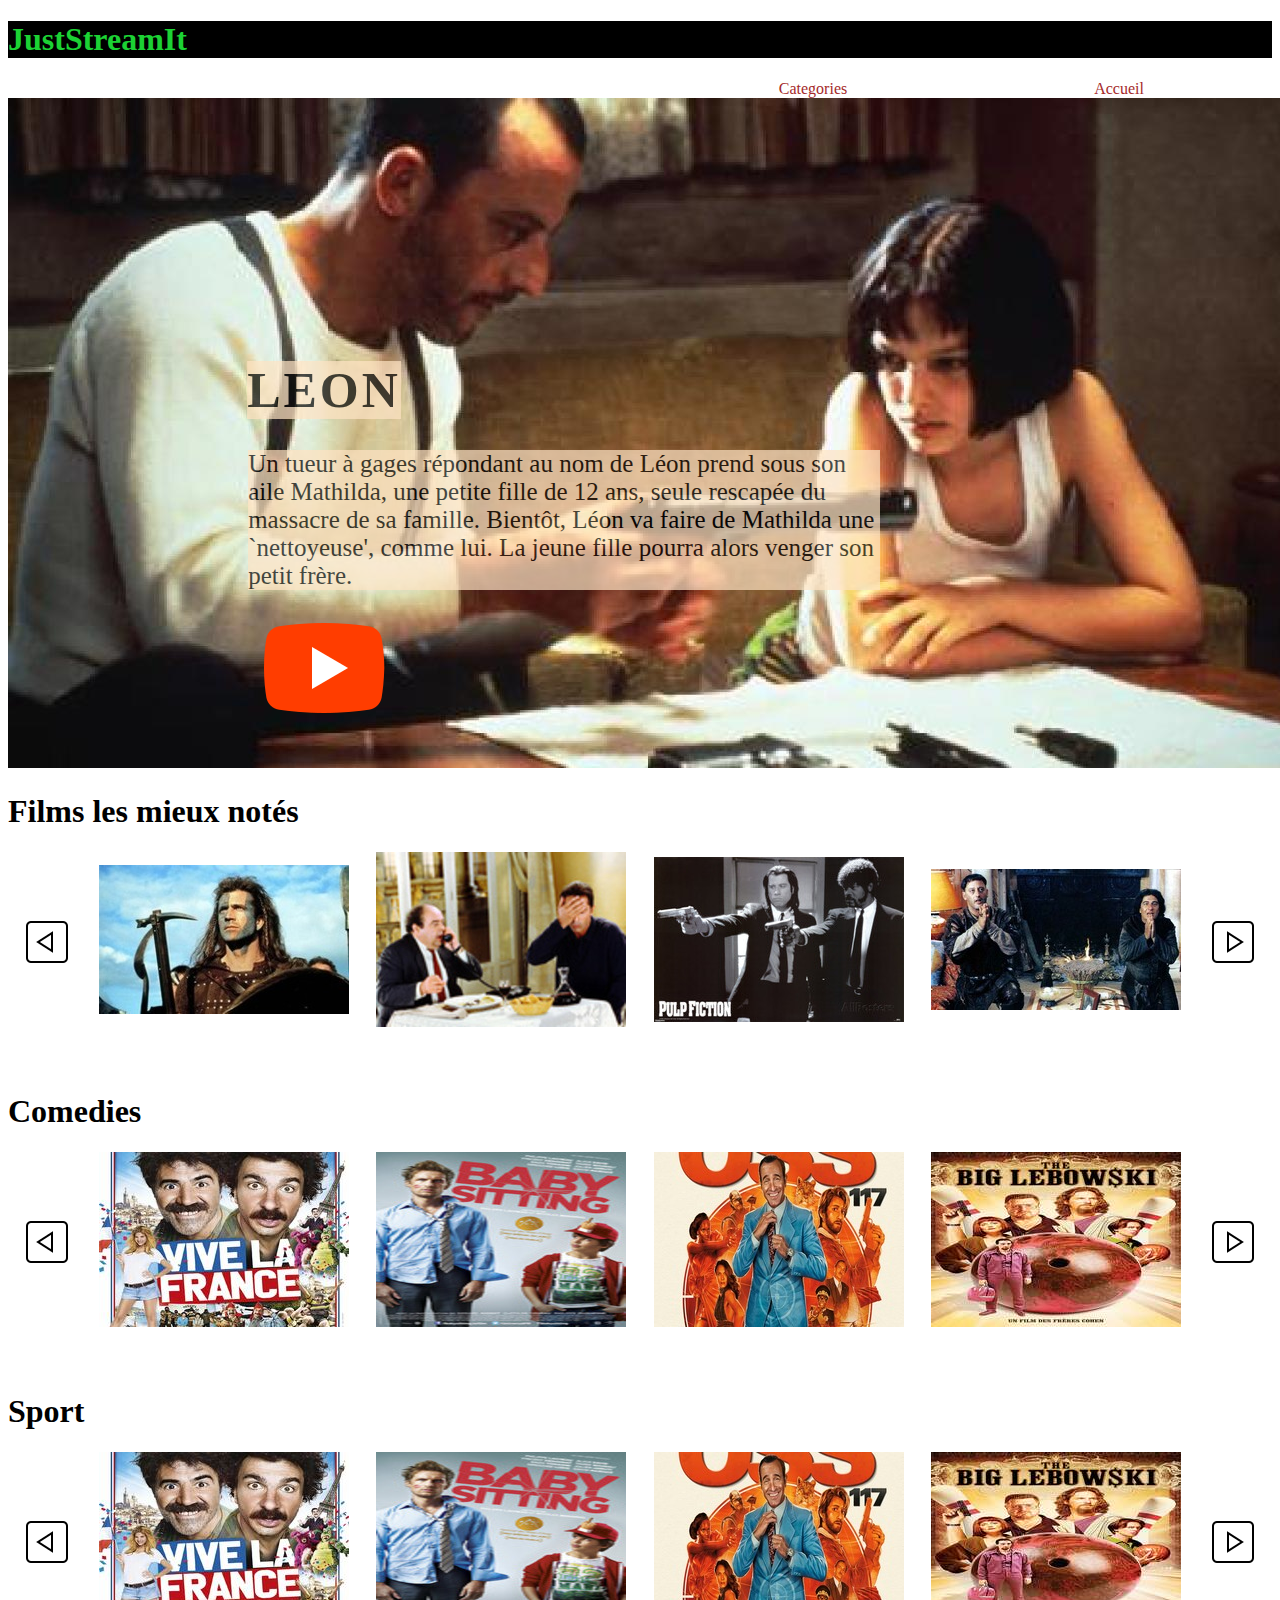
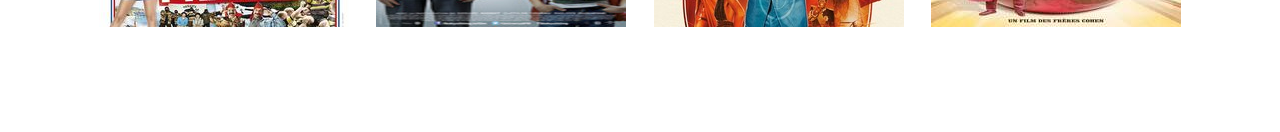
==== script.html @ 581f1e3d "Premier commit" ====
<!DOCTYPE html>
<html>
  <head>
    <meta charset="utf-8" />
    <link rel="stylesheet" href="style.css">
    <title>JustStreamIt</title>
  </head>

  <body>
    <header>
      <h1>JustStreamIt</h1>
    </header>

    <nav>
      <ul id="listeHeader">
        <li class="menu">Accueil</li>
        <li class="menu">Categories</li>
      </ul>
    </nav>

    <section class="meilleur_film">
        <h1 class="titre_meilleur_film">Leon</h1>   <!-- Meilleur film -->
        <p id="leon_p">Un tueur à gages répondant au nom de Léon prend sous son aile Mathilda, une petite fille 
          de 12 ans, seule rescapée du massacre de sa famille. Bientôt, Léon va faire de Mathilda 
          une `nettoyeuse', comme lui. La jeune fille pourra alors venger son petit frère.</p>
        <img class="bouton_play" src="images/bouton_play.png" alt="Bouton pour lancer la video">
      
      
      <div>
        <img src="images/leon.jpg" alt="Image du film Leon" /> 
      </div>
    </section>
    
    <section id="meilleurs_notes">
      <h1>Films les mieux notés</h1>

      <div class="container_movies">
        <div class="previous_button">
          <img id="js_previous" src="images/icon_precedent.png" alt="Icone precedent">
        </div>
        
        <div class="movie">
            <img id="js_meilleurs_notes_1"  class="element_image" src="images/braveheart_mini.jpg" alt="Image du film braveheart" />
        </div>

        <div class="movie">
            <img id="js_meilleurs_notes_2" class="element_image" src="images/diner_con_mini.jpg" alt="Image du film le diner de con" />
        </div>

        <div class="movie">
            <img id="js_meilleurs_notes_3" class="element_image" src="images/pulp_fiction_mini.jpg" alt="Image du film pulp fiction" />
        </div>  
        
        <div class="movie">
            <img id="js_meilleurs_notes_4" class="element_image" src="images/visiteurs_mini.jpg" alt="Image du film les visiteurs" />
        </div>

        <div class="next_button">
          <img src="images/icon_suivant.png" alt="Icone icon_suivant">
        </div>
      </div>
    </section>

    <section id="comedies">
      <h1>Comedies</h1>

      <div class="container_movies">
          <div class="previous_button">
            <img src="images/icon_precedent.png" alt="Icone precedent">
          </div>
          
          <div class="movie">
              <img id="js_comedy_0" class="element_image" src="images/vive_la_france_mini.jpg" alt="Image du film vive la france" />
          </div>

          <div class="movie">
              <img id="js_comedy_1" class="element_image" src="images/baby_sitting_mini.jpg" alt="Image du film baby sitting" />
          </div>

          <div class="movie">
              <img id="js_comedy_2" class="element_image" src="images/oss_117_mini.jpg" alt="Image du film OSS 117" />
          </div>  
          
          <div class="movie">
              <img id="js_comedy_3" class="element_image" src="images/the_big_lebowski_mini.jpg" alt="Image du film The big lebowski" />
          </div>

          <div class="next_button">
            <img src="images/icon_suivant.png" alt="Icone icon_suivant">
          </div>
      </div>
    </section>

    <section id="sport">
      <h1>Sport</h1>

      <div class="container_movies">
          <div class="previous_button">
            <img src="images/icon_precedent.png" alt="Icone precedent">
          </div>
          
          <div class="movie">
              <img id="js_sport_0" class="element_image" src="images/vive_la_france_mini.jpg" alt="Image du film vive la france" />
          </div>

          <div class="movie">
              <img id="js_sport_1" class="element_image" src="images/baby_sitting_mini.jpg" alt="Image du film baby sitting" />
          </div>

          <div class="movie">
              <img id="js_sport_2" class="element_image" src="images/oss_117_mini.jpg" alt="Image du film OSS 117" />
          </div>  
          
          <div class="movie">
              <img id="js_sport_3" class="element_image" src="images/the_big_lebowski_mini.jpg" alt="Image du film The big lebowski" />
          </div>

          <div class="next_button">
            <img src="images/icon_suivant.png" alt="Icone icon_suivant">
          </div>
      </div>
    </section>


    <section>
      <p id="test_du_js"></p>
      <img id="test_img" src="" alt="">
    </section>

    <section>
      <img id="img_js" src="" alt="">
    </section>
    
    <script type="module" src="app.js" ></script>
    
  </body>
</html>
---- style.css ----
header
{
    background-color: black;
    color: rgb(28, 210, 52);
}

nav ul
{
    list-style-type: none;
}

nav li
{
    float: right;
    width: 25%;
    text-align: center;
    color: brown;
}

nav
{
    width: 100%;
    margin: 0 auto;
}

.meilleur_film 
{
    position: relative;
    text-align: center;
    color: rgb(40, 31, 165);
}

.bouton_play
{
    position: absolute;
    top: 85%;
    left: 25%;
    transform: translate(-50%, -50%);
}

#leon_p
{
    color: black;
    font-size: 25px;
    background-color: bisque;
    opacity: 0.70;
    position: absolute;
    text-align: left;
    top: 60%;
    left: 25%;
    width: 50%;
    margin-left: 19%;

    transform: translate(-50%, -50%);
}

.titre_meilleur_film
{
    color: black;
    font-size: 50px;
    font-weight: bold;
    text-transform: uppercase;
    letter-spacing: 3px;
    background-color: bisque;
    opacity: 0.70;
    position: absolute;
    top: 40%;
    left: 25%;
    transform: translate(-50%, -50%);
}

.container_movies
{
    display: flex;
    justify-content: space-around;
}

.container_movies > div
{
    text-align: center;
    line-height: 100px;
}

.movie
{
    align-self: center;
}

.previous_button, .next_button
{
    align-self: center;
}
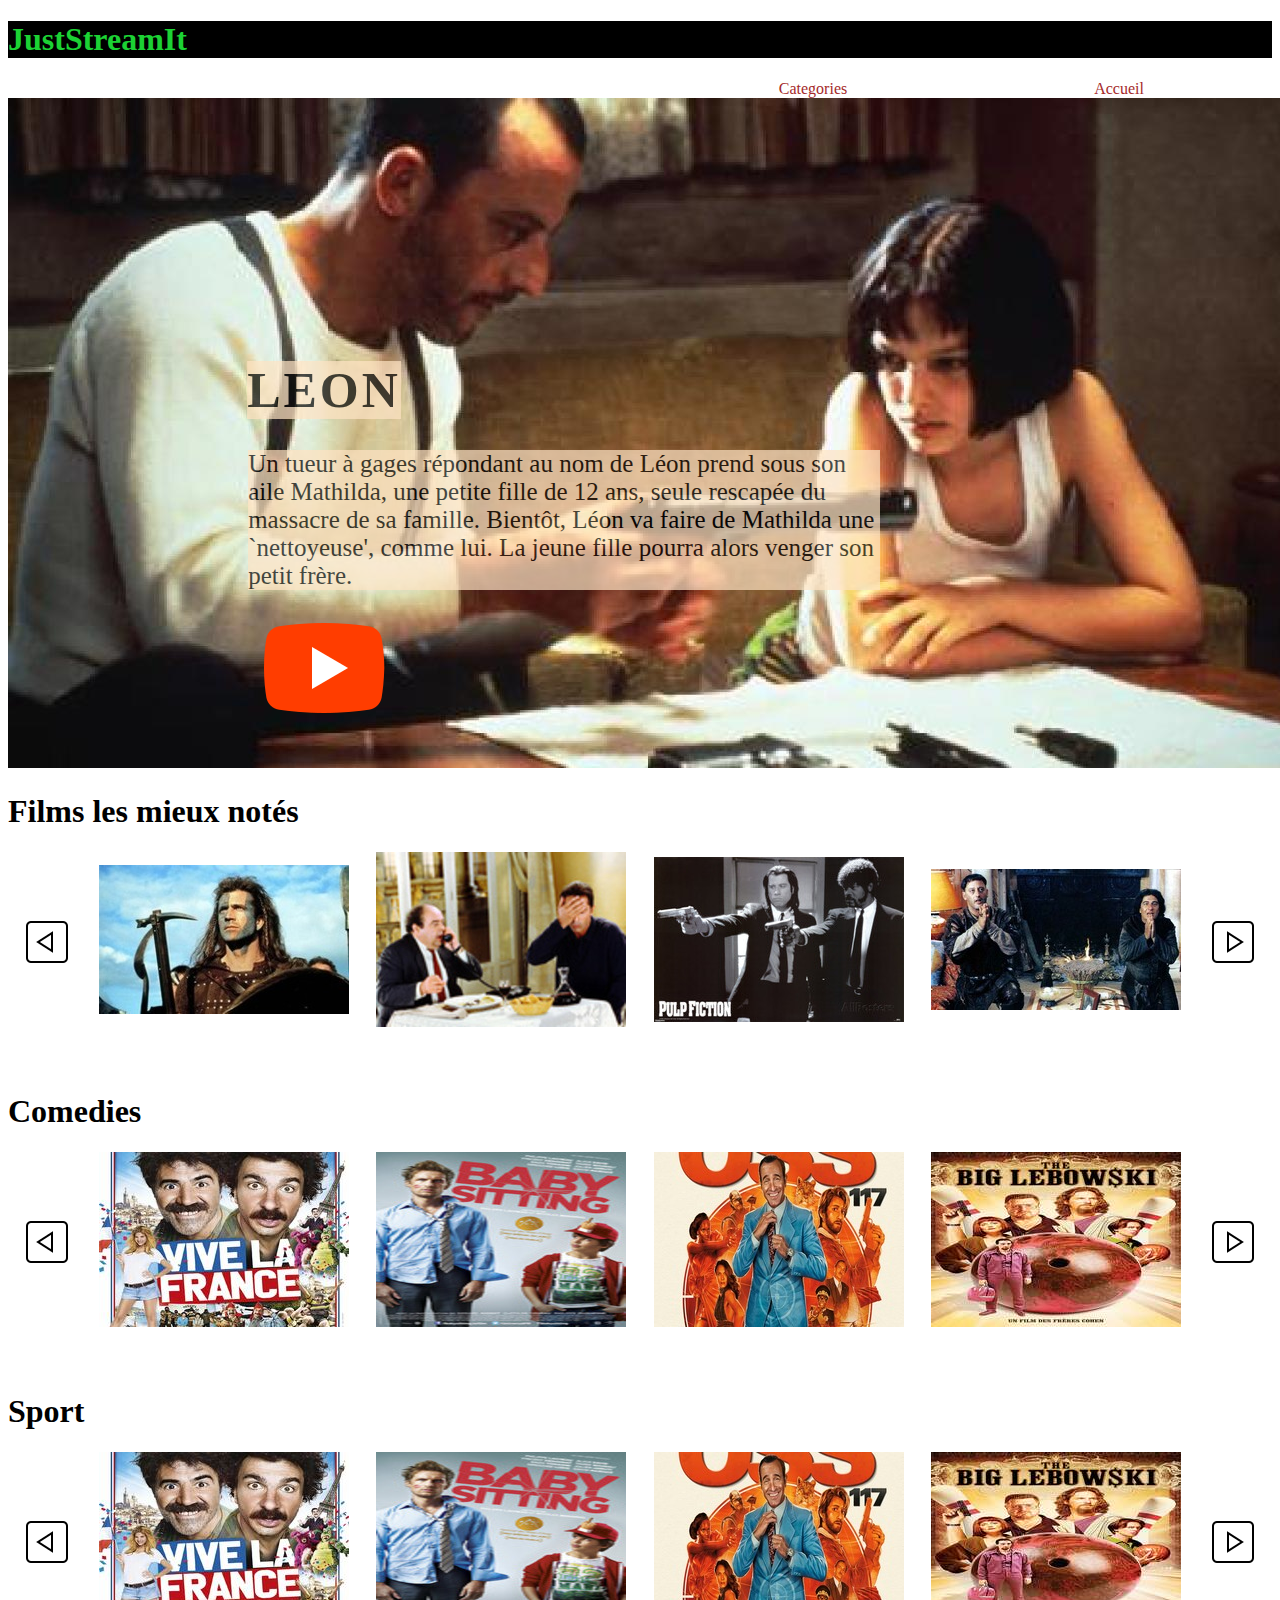
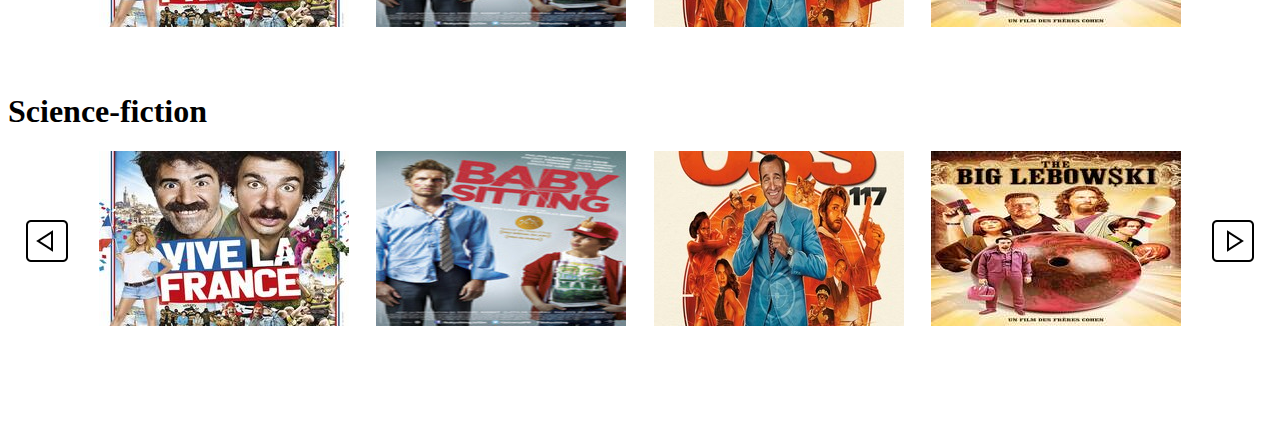
==== commit 43d3a1b0: "Ajoute de la categorie 'Science-fiction'" ====
--- a/script.html
+++ b/script.html
@@ -123,6 +123,35 @@
       </div>
     </section>
 
+    <section id="sci_fi">
+      <h1>Science-fiction</h1>
+
+      <div class="container_movies">
+          <div class="previous_button">
+            <img src="images/icon_precedent.png" alt="Icone precedent">
+          </div>
+          
+          <div class="movie">
+              <img id="js_sci_fi_0" class="element_image" src="images/vive_la_france_mini.jpg" alt="Image du film vive la france" />
+          </div>
+
+          <div class="movie">
+              <img id="js_sci_fi_1" class="element_image" src="images/baby_sitting_mini.jpg" alt="Image du film baby sitting" />
+          </div>
+
+          <div class="movie">
+              <img id="js_sci_fi_2" class="element_image" src="images/oss_117_mini.jpg" alt="Image du film OSS 117" />
+          </div>  
+          
+          <div class="movie">
+              <img id="js_sci_fi_3" class="element_image" src="images/the_big_lebowski_mini.jpg" alt="Image du film The big lebowski" />
+          </div>
+
+          <div class="next_button">
+            <img src="images/icon_suivant.png" alt="Icone icon_suivant">
+          </div>
+      </div>
+    </section>
 
     <section>
       <p id="test_du_js"></p>
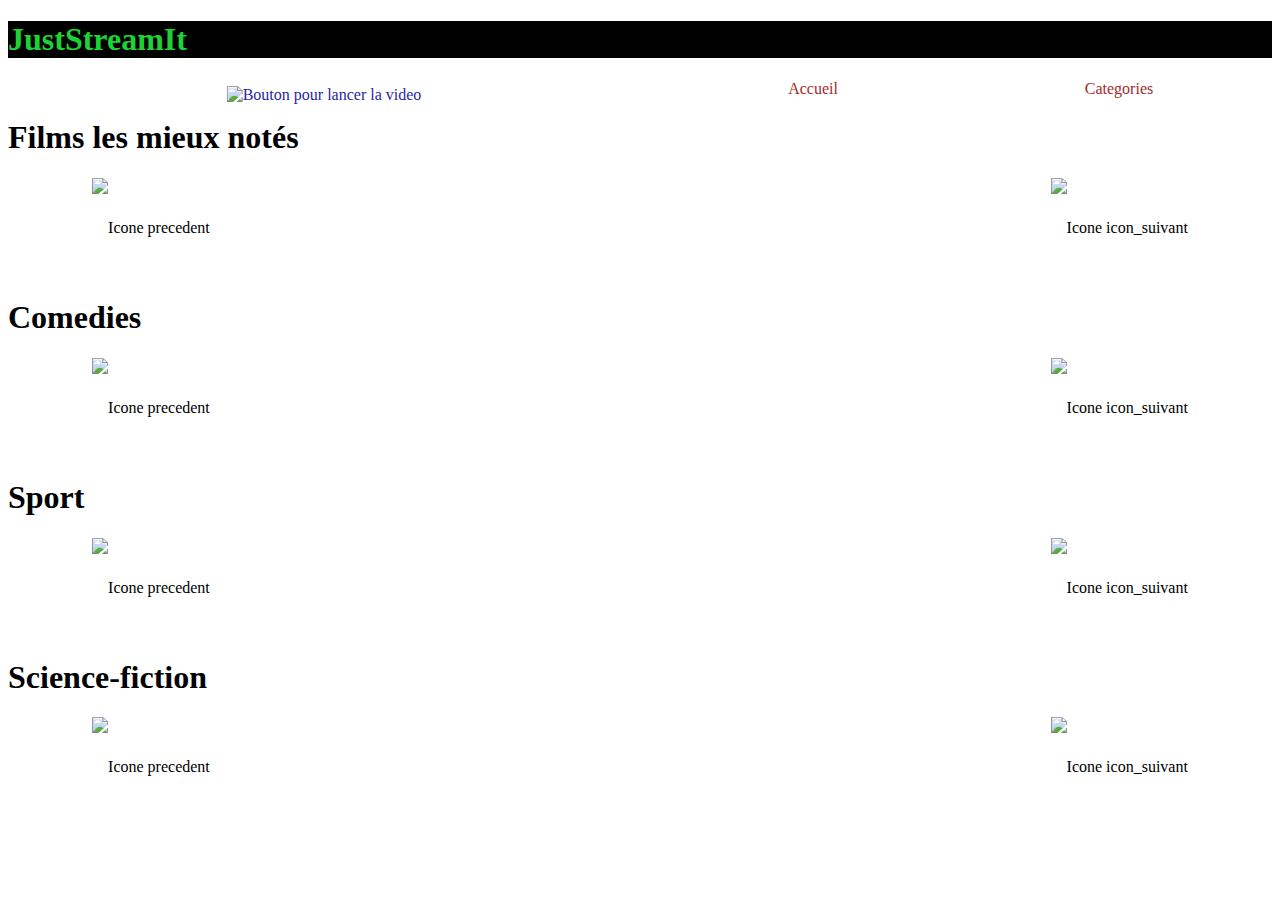
==== commit 15b55bba: "Fonctions de bases JS misent en place" ====
--- a/script.html
+++ b/script.html
@@ -15,21 +15,17 @@
 
     <nav>
       <ul id="listeHeader">
+        <li class="menu">Categories</li>
         <li class="menu">Accueil</li>
-        <li class="menu">Categories</li>
       </ul>
     </nav>
 
     <section class="meilleur_film">
-        <h1 class="titre_meilleur_film">Leon</h1>   <!-- Meilleur film -->
-        <p id="leon_p">Un tueur à gages répondant au nom de Léon prend sous son aile Mathilda, une petite fille 
-          de 12 ans, seule rescapée du massacre de sa famille. Bientôt, Léon va faire de Mathilda 
-          une `nettoyeuse', comme lui. La jeune fille pourra alors venger son petit frère.</p>
+        <h1 id="titre_meilleur_film"></h1>
+        <p id="meilleur_film_p"></p>
         <img class="bouton_play" src="images/bouton_play.png" alt="Bouton pour lancer la video">
-      
-      
       <div>
-        <img src="images/leon.jpg" alt="Image du film Leon" /> 
+        <img id="js_meilleurs_film" src="" alt="" /> 
       </div>
     </section>
     
@@ -42,19 +38,19 @@
         </div>
         
         <div class="movie">
-            <img id="js_meilleurs_notes_1"  class="element_image" src="images/braveheart_mini.jpg" alt="Image du film braveheart" />
+            <img id="js_meilleurs_notes_0"  class="element_image" src="" alt="" />
         </div>
 
         <div class="movie">
-            <img id="js_meilleurs_notes_2" class="element_image" src="images/diner_con_mini.jpg" alt="Image du film le diner de con" />
+            <img id="js_meilleurs_notes_1" class="element_image" src="" alt="" />
         </div>
 
         <div class="movie">
-            <img id="js_meilleurs_notes_3" class="element_image" src="images/pulp_fiction_mini.jpg" alt="Image du film pulp fiction" />
+            <img id="js_meilleurs_notes_2" class="element_image" src="" alt="" />
         </div>  
         
         <div class="movie">
-            <img id="js_meilleurs_notes_4" class="element_image" src="images/visiteurs_mini.jpg" alt="Image du film les visiteurs" />
+            <img id="js_meilleurs_notes_3" class="element_image" src="" alt="" />
         </div>
 
         <div class="next_button">
@@ -72,19 +68,19 @@
           </div>
           
           <div class="movie">
-              <img id="js_comedy_0" class="element_image" src="images/vive_la_france_mini.jpg" alt="Image du film vive la france" />
+              <img id="js_comedy_0" class="element_image" src="" alt="" />
           </div>
 
           <div class="movie">
-              <img id="js_comedy_1" class="element_image" src="images/baby_sitting_mini.jpg" alt="Image du film baby sitting" />
+              <img id="js_comedy_1" class="element_image" src="" alt="" />
           </div>
 
           <div class="movie">
-              <img id="js_comedy_2" class="element_image" src="images/oss_117_mini.jpg" alt="Image du film OSS 117" />
+              <img id="js_comedy_2" class="element_image" src="" alt="" />
           </div>  
           
           <div class="movie">
-              <img id="js_comedy_3" class="element_image" src="images/the_big_lebowski_mini.jpg" alt="Image du film The big lebowski" />
+              <img id="js_comedy_3" class="element_image" src="" alt="" />
           </div>
 
           <div class="next_button">
@@ -102,19 +98,19 @@
           </div>
           
           <div class="movie">
-              <img id="js_sport_0" class="element_image" src="images/vive_la_france_mini.jpg" alt="Image du film vive la france" />
+              <img id="js_sport_0" class="element_image" src="" alt="" />
           </div>
 
           <div class="movie">
-              <img id="js_sport_1" class="element_image" src="images/baby_sitting_mini.jpg" alt="Image du film baby sitting" />
+              <img id="js_sport_1" class="element_image" src="" alt="" />
           </div>
 
           <div class="movie">
-              <img id="js_sport_2" class="element_image" src="images/oss_117_mini.jpg" alt="Image du film OSS 117" />
+              <img id="js_sport_2" class="element_image" src="" alt="" />
           </div>  
           
           <div class="movie">
-              <img id="js_sport_3" class="element_image" src="images/the_big_lebowski_mini.jpg" alt="Image du film The big lebowski" />
+              <img id="js_sport_3" class="element_image" src="" alt="" />
           </div>
 
           <div class="next_button">
@@ -132,19 +128,19 @@
           </div>
           
           <div class="movie">
-              <img id="js_sci_fi_0" class="element_image" src="images/vive_la_france_mini.jpg" alt="Image du film vive la france" />
+              <img id="js_sci_fi_0" class="element_image" src="" alt="" />
           </div>
 
           <div class="movie">
-              <img id="js_sci_fi_1" class="element_image" src="images/baby_sitting_mini.jpg" alt="Image du film baby sitting" />
+              <img id="js_sci_fi_1" class="element_image" src="" alt="" />
           </div>
 
           <div class="movie">
-              <img id="js_sci_fi_2" class="element_image" src="images/oss_117_mini.jpg" alt="Image du film OSS 117" />
+              <img id="js_sci_fi_2" class="element_image" src="" alt="" />
           </div>  
           
           <div class="movie">
-              <img id="js_sci_fi_3" class="element_image" src="images/the_big_lebowski_mini.jpg" alt="Image du film The big lebowski" />
+              <img id="js_sci_fi_3" class="element_image" src="" alt="" />
           </div>
 
           <div class="next_button">
@@ -152,15 +148,6 @@
           </div>
       </div>
     </section>
-
-    <section>
-      <p id="test_du_js"></p>
-      <img id="test_img" src="" alt="">
-    </section>
-
-    <section>
-      <img id="img_js" src="" alt="">
-    </section>
     
     <script type="module" src="app.js" ></script>
     
--- a/style.css
+++ b/style.css
@@ -38,7 +38,7 @@
     transform: translate(-50%, -50%);
 }
 
-#leon_p
+#meilleur_film_p
 {
     color: black;
     font-size: 25px;
@@ -54,7 +54,7 @@
     transform: translate(-50%, -50%);
 }
 
-.titre_meilleur_film
+#titre_meilleur_film
 {
     color: black;
     font-size: 50px;
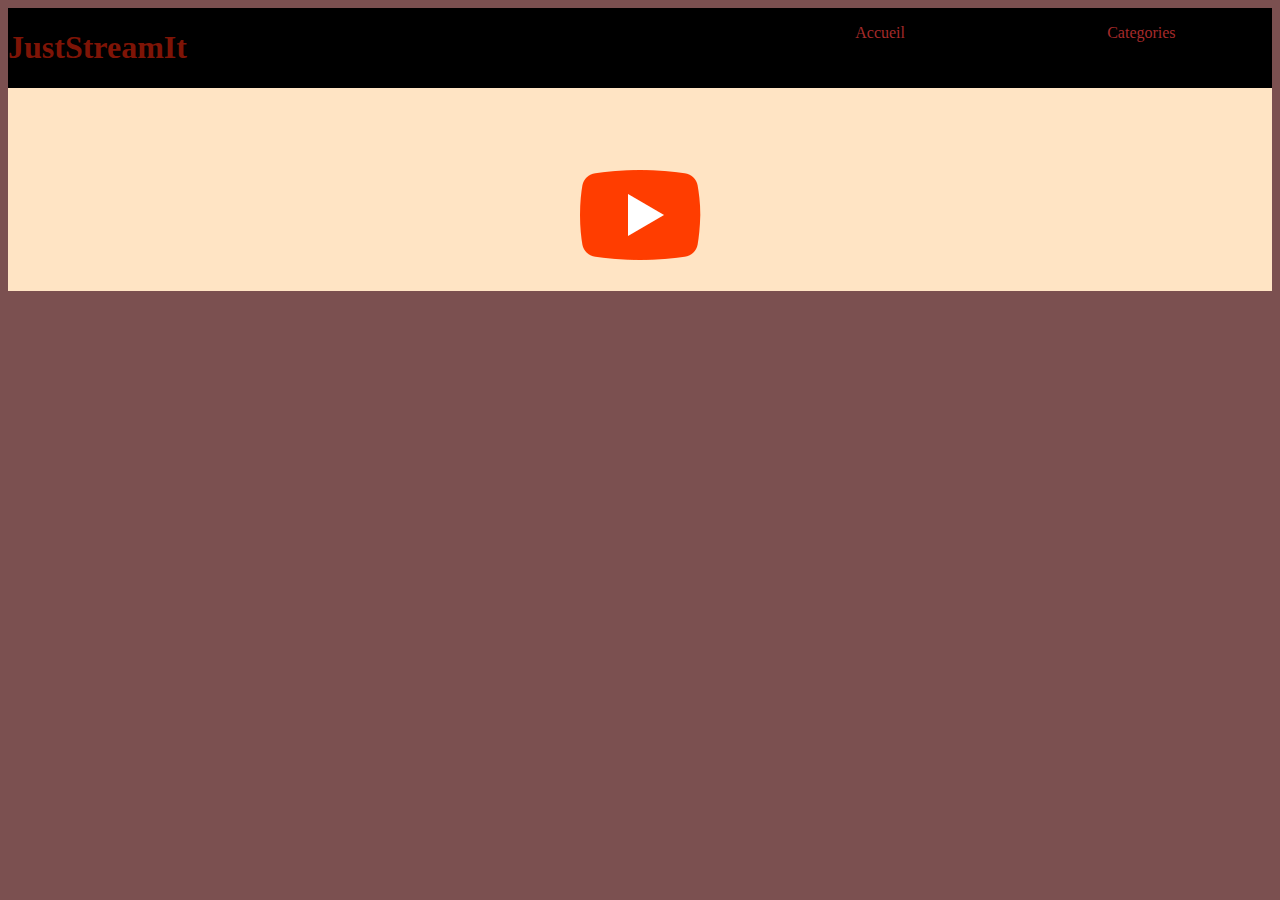
==== commit 819f2107: "Division du fichier JS en deux" ====
--- a/script.html
+++ b/script.html
@@ -11,25 +11,33 @@
   <body>
     <header>
       <h1>JustStreamIt</h1>
+      <nav>
+        <ul id="listeHeader">
+          <li class="menu">Categories</li>
+          <li class="menu">Accueil</li>
+        </ul>
+      </nav>
     </header>
 
-    <nav>
-      <ul id="listeHeader">
-        <li class="menu">Categories</li>
-        <li class="menu">Accueil</li>
-      </ul>
-    </nav>
 
     <section class="meilleur_film">
-        <h1 id="titre_meilleur_film"></h1>
-        <p id="meilleur_film_p"></p>
-        <img class="bouton_play" src="images/bouton_play.png" alt="Bouton pour lancer la video">
+      <div id="flex">
+        <div>
+          <h1 id="titre_meilleur_film"></h1>
+        </div>
+        <div>
+          <p id="meilleur_film_p"></p>
+        </div>
+        <div>
+          <img class="bouton_play" src="images/bouton_play.png" alt="Bouton pour lancer la video">
+        </div>
+    </div>
       <div>
         <img id="js_meilleurs_film" src="" alt="" /> 
       </div>
     </section>
     
-    <section id="meilleurs_notes">
+    <!-- <section id="meilleurs_notes">
       <h1>Films les mieux notés</h1>
 
       <div class="container_movies">
@@ -147,8 +155,10 @@
             <img src="images/icon_suivant.png" alt="Icone icon_suivant">
           </div>
       </div>
-    </section>
+    </section> -->
     
+    <section id="root"> </section>
+
     <script type="module" src="app.js" ></script>
     
   </body>
--- a/style.css
+++ b/style.css
@@ -1,7 +1,16 @@
+/* body
+{
+    display: flex;
+    justify-content:  space-between;
+    flex-direction: column;
+    align-items: left;
+} */
+
 header
 {
-    background-color: black;
-    color: rgb(28, 210, 52);
+    display: flex;
+    background-color: rgb(0, 0, 0);
+    color: rgb(126, 20, 6);
 }
 
 nav ul
@@ -23,53 +32,7 @@
     margin: 0 auto;
 }
 
-.meilleur_film 
-{
-    position: relative;
-    text-align: center;
-    color: rgb(40, 31, 165);
-}
-
-.bouton_play
-{
-    position: absolute;
-    top: 85%;
-    left: 25%;
-    transform: translate(-50%, -50%);
-}
-
-#meilleur_film_p
-{
-    color: black;
-    font-size: 25px;
-    background-color: bisque;
-    opacity: 0.70;
-    position: absolute;
-    text-align: left;
-    top: 60%;
-    left: 25%;
-    width: 50%;
-    margin-left: 19%;
-
-    transform: translate(-50%, -50%);
-}
-
-#titre_meilleur_film
-{
-    color: black;
-    font-size: 50px;
-    font-weight: bold;
-    text-transform: uppercase;
-    letter-spacing: 3px;
-    background-color: bisque;
-    opacity: 0.70;
-    position: absolute;
-    top: 40%;
-    left: 25%;
-    transform: translate(-50%, -50%);
-}
-
-.container_movies
+/* .container_movies
 {
     display: flex;
     justify-content: space-around;
@@ -89,5 +52,57 @@
 .previous_button, .next_button
 {
     align-self: center;
+} */ 
+
+
+/* #pocket-extension-root
+{
+    background-color: black;
+    color: brown;
+} */
+
+/* main
+{
+    background-color: black;
+} */
+
+:root
+{
+    background-color: rgb(123, 80, 80);
 }
 
+.meilleur_film
+{
+    display: flex;
+    justify-content: center;
+    flex-direction: row-reverse;
+    align-items: center;
+    background-color: bisque;
+}
+
+#flex
+{
+    display: flex;
+    justify-content: flex-end;
+    flex-direction: column;
+}
+
+#titre_meilleur_film
+{
+    color: black;
+    font-size: 45px;
+    font-weight: bold;
+    text-transform: uppercase;
+    letter-spacing: 3px;
+    background-color: bisque;
+    opacity: 0.75;
+}
+
+#meilleur_film_p
+{
+    color: black;
+    font-size: 25px;
+    background-color: bisque;
+    opacity: 0.75;
+    text-align: left;
+}